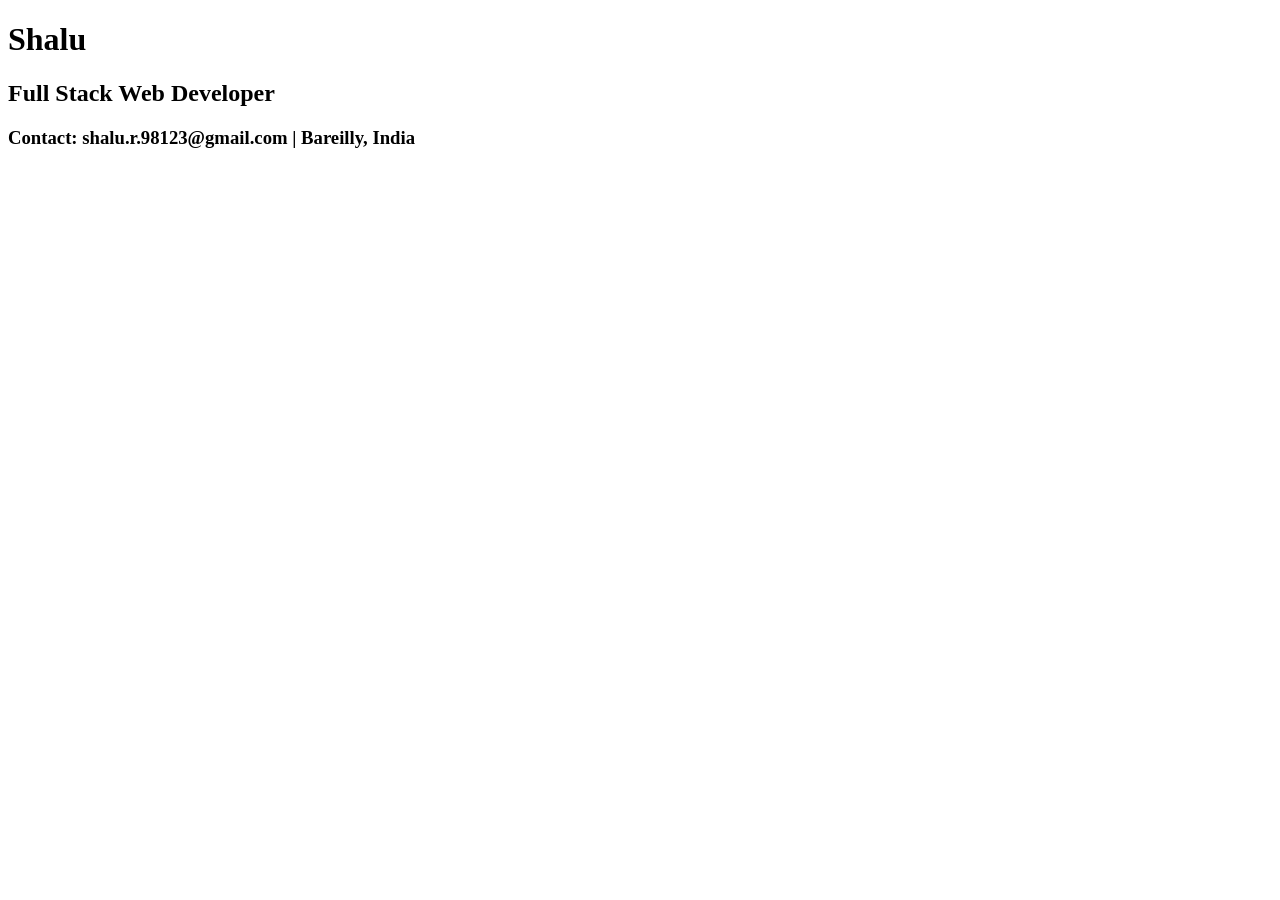
==== WEEK 2/index.html @ aa95055b "Task 2.1: Main Headings" ====
<!DOCTYPE HTML>
<html lang="en">
<head>
     <meta charset="UTF-8">
    <meta name="viewport" content="width=device-width, initial-scale=1.0">
    <title>My Professional Resume</title>
</head>
<body>

    <!-- Task 2.1: Main Headings -->
    <h1>Shalu</h1>
    <h2>Full Stack Web Developer</h2>
    <h3>Contact: shalu.r.98123@gmail.com | Bareilly, India</h3>

  </body>
</html>
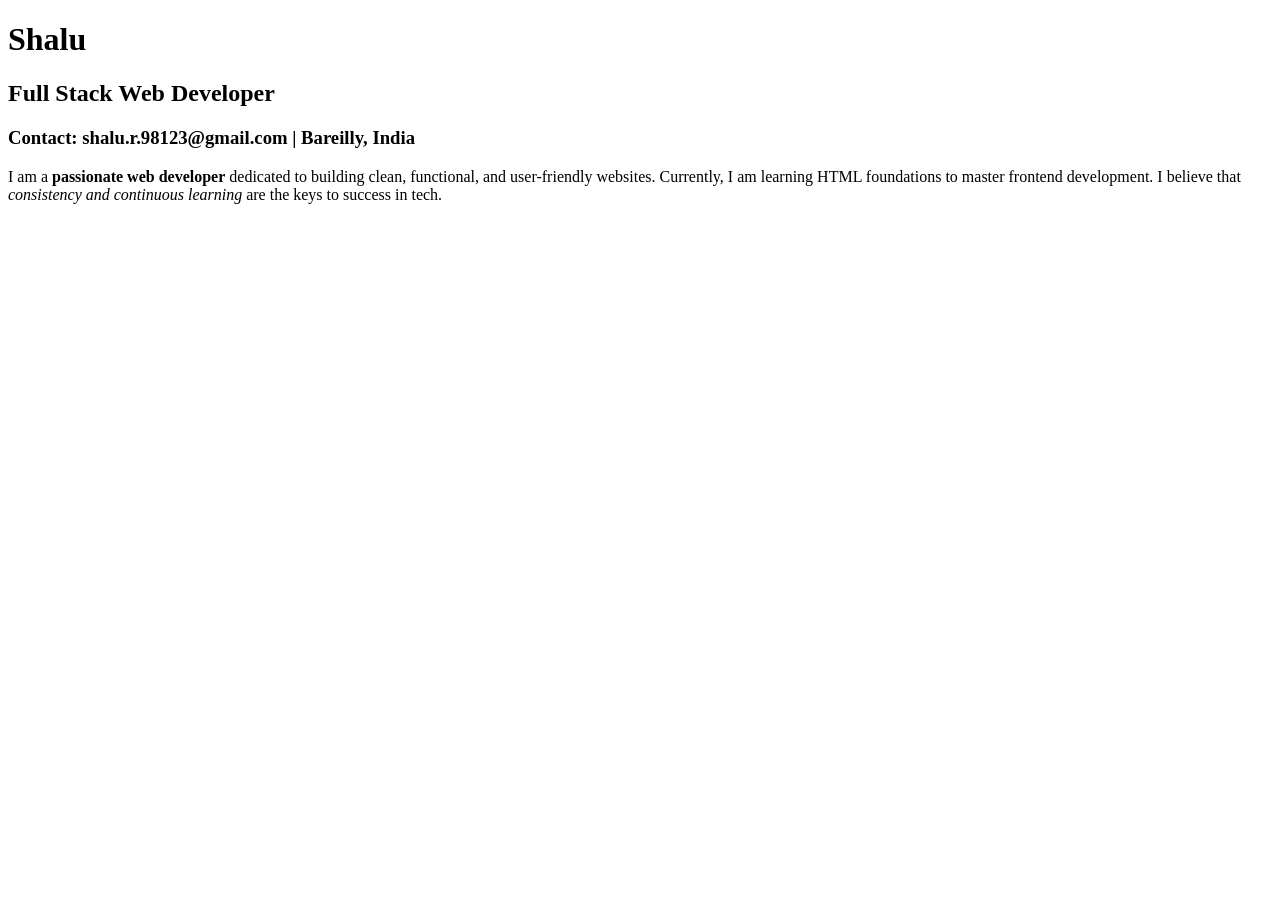
==== commit 1e143aa6: "Task 2.2: Intro Paragraph with Text Styling and HR Line" ====
--- a/WEEK 2/index.html
+++ b/WEEK 2/index.html
@@ -6,11 +6,16 @@
     <title>My Professional Resume</title>
 </head>
 <body>
-
-    <!-- Task 2.1: Main Headings -->
+ <!-- Task 2.1: Main Headings -->
     <h1>Shalu</h1>
     <h2>Full Stack Web Developer</h2>
     <h3>Contact: shalu.r.98123@gmail.com | Bareilly, India</h3>
+       <!-- Task 2.2: Intro Paragraph with Text Styling and HR Line -->
+    <p>
+        I am a <strong>passionate web developer</strong> dedicated to building clean, functional, and user-friendly websites. 
+        Currently, I am learning HTML foundations to master frontend development. I believe that <em>consistency and continuous learning</em> 
+        are the keys to success in tech.
+    </p>
 
   </body>
 </html>
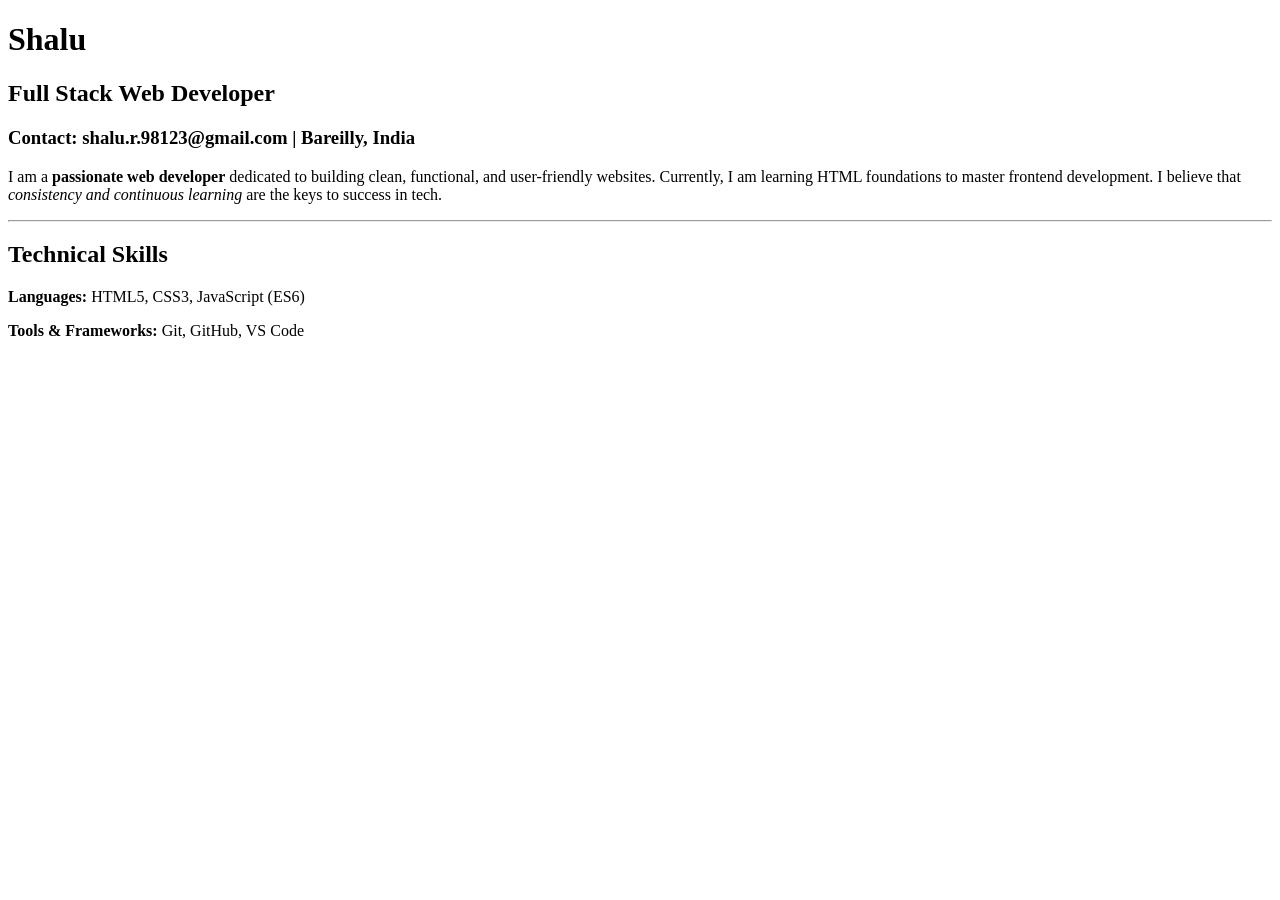
==== commit 385da637: "Task 2.3: Skills Section wrapped in a div with id and class" ====
--- a/WEEK 2/index.html
+++ b/WEEK 2/index.html
@@ -16,6 +16,13 @@
         Currently, I am learning HTML foundations to master frontend development. I believe that <em>consistency and continuous learning</em> 
         are the keys to success in tech.
     </p>
+       <hr>
+ <!-- Task 2.3: Skills Section wrapped in a div with id and class -->
+    <div id="skills-section" class="resume-block">
+        <h2>Technical Skills</h2>
+        <p><strong>Languages:</strong> HTML5, CSS3, JavaScript (ES6)</p>
+        <p><strong>Tools & Frameworks:</strong> Git, GitHub, VS Code</p>
+    </div>
 
   </body>
 </html>
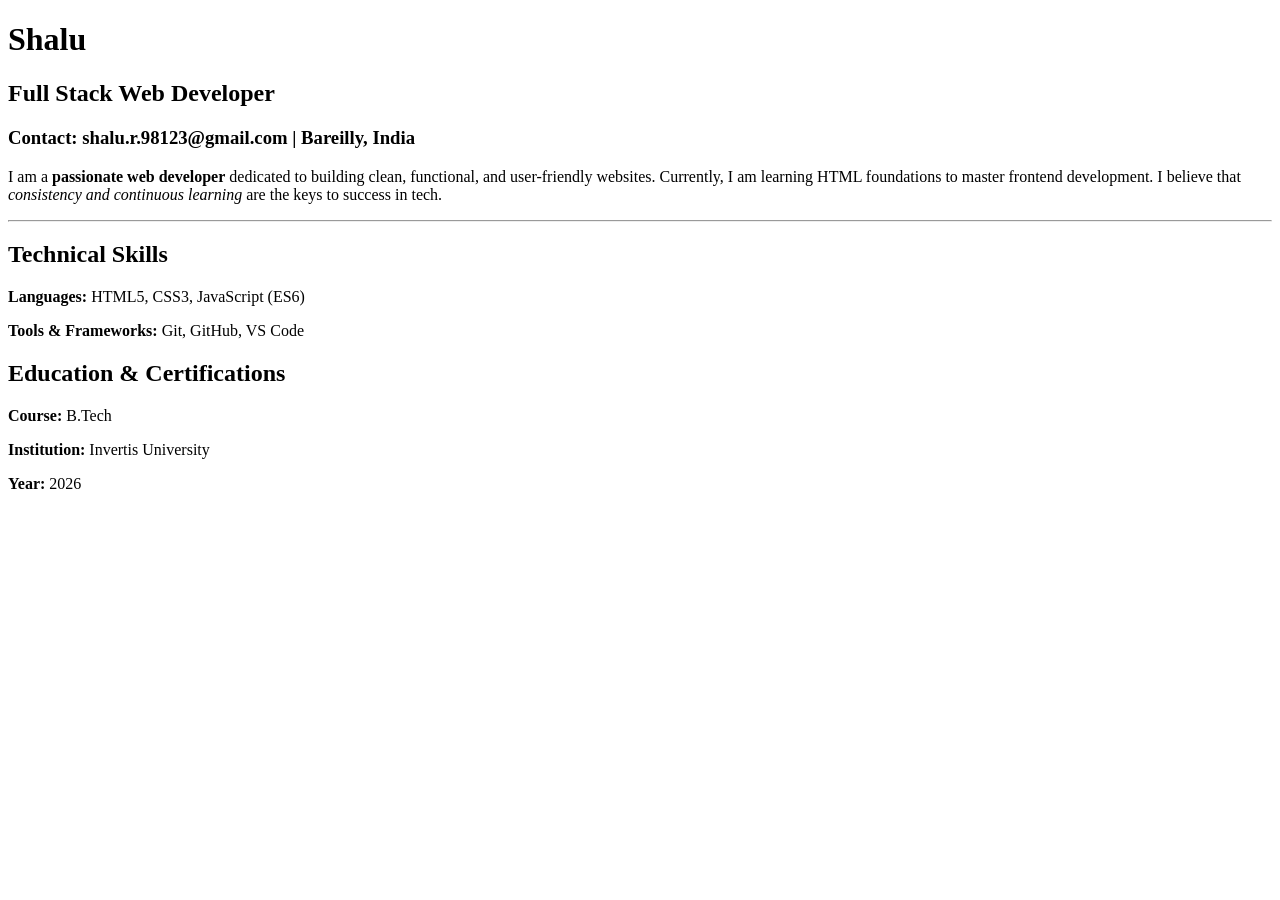
==== commit cf6c23be: "Task 2.4: Education Section wrapped in a div with id and class" ====
--- a/WEEK 2/index.html
+++ b/WEEK 2/index.html
@@ -23,6 +23,12 @@
         <p><strong>Languages:</strong> HTML5, CSS3, JavaScript (ES6)</p>
         <p><strong>Tools & Frameworks:</strong> Git, GitHub, VS Code</p>
     </div>
-
+ <!-- Task 2.4: Education Section wrapped in a div with id and class -->
+    <div id="education-section" class="resume-block">
+        <h2>Education & Certifications</h2>
+        <p><strong>Course:</strong> B.Tech </p>
+        <p><strong>Institution:</strong> Invertis University </p>
+        <p><strong>Year:</strong> 2026</p>
+    </div
   </body>
 </html>
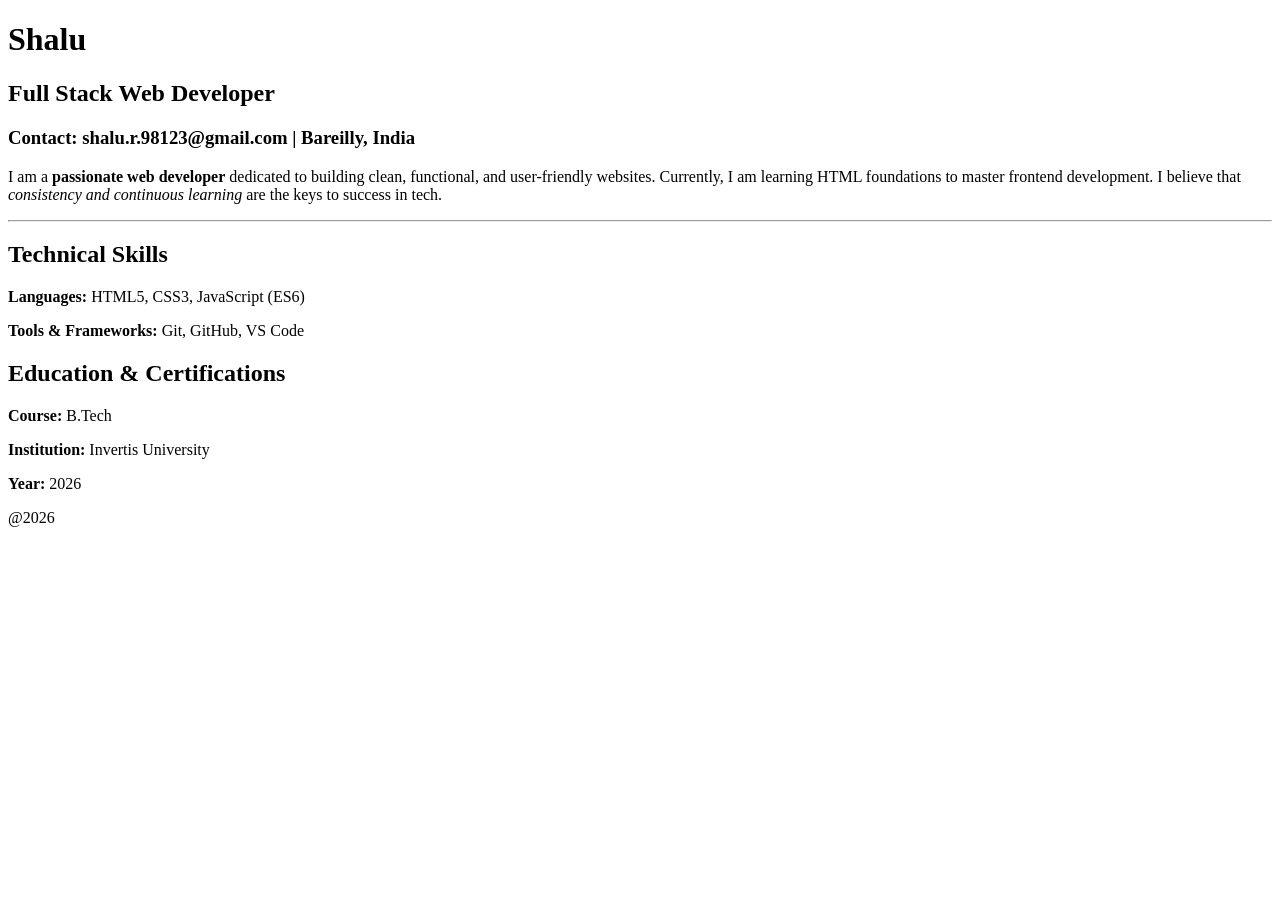
==== commit 484cdfa2: "Task 2.5: Footer/Submission Comment" ====
--- a/WEEK 2/index.html
+++ b/WEEK 2/index.html
@@ -29,6 +29,9 @@
         <p><strong>Course:</strong> B.Tech </p>
         <p><strong>Institution:</strong> Invertis University </p>
         <p><strong>Year:</strong> 2026</p>
-    </div
+    </div>
+       <!-- Task 2.5: Footer/Submission Comment -->
+     @2026
+    <!-- Assignment for Week 2 successfully formatted and verified -->
   </body>
 </html>
